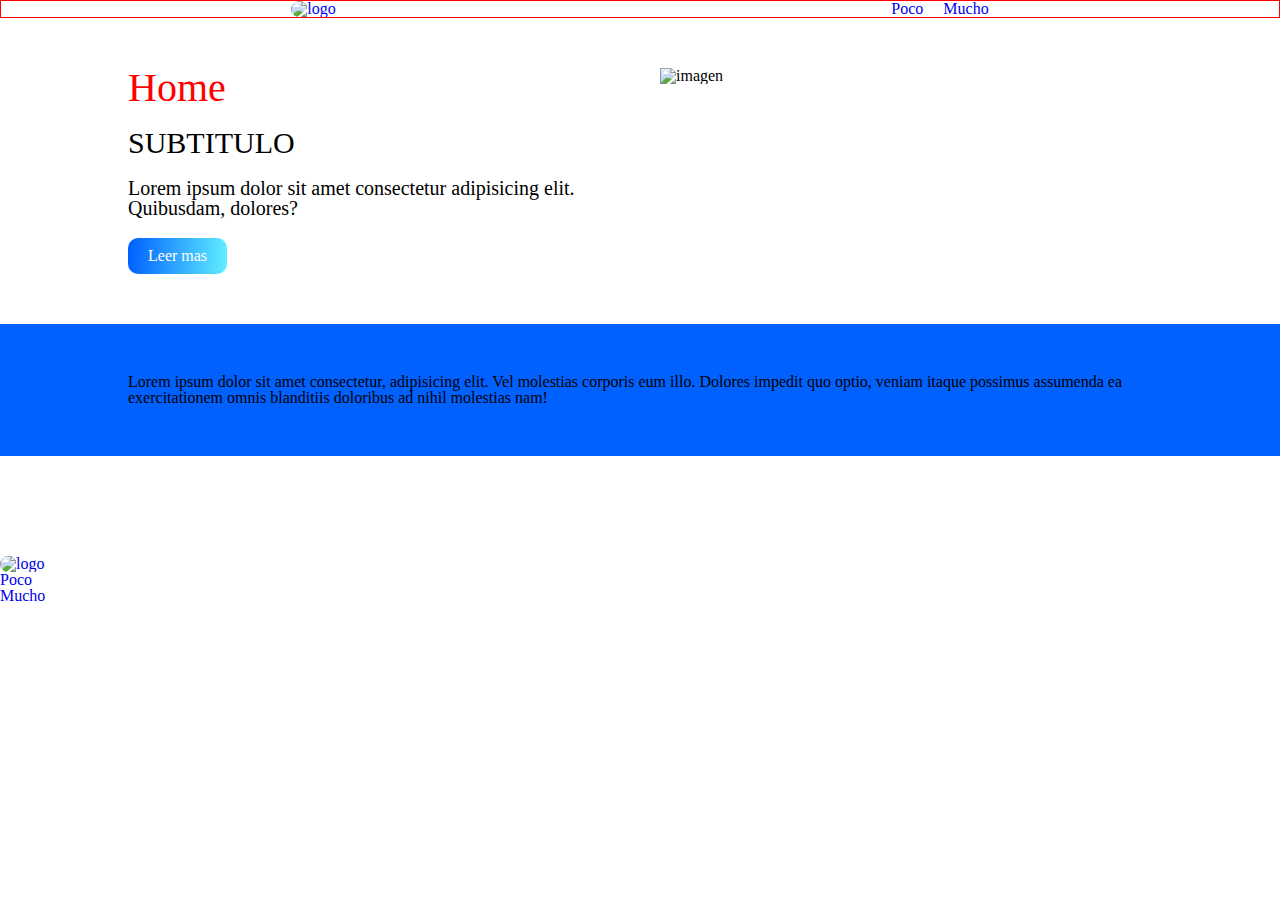
==== nav/index.html @ 5cb05b1c "inicial" ====
<!DOCTYPE html>
<html lang="en">
<head>
    <meta charset="UTF-8">
    <meta name="viewport" content="width=device-width, initial-scale=1.0">
    <title>Home</title>

    <link rel="stylesheet" href="style.css">
</head>
<body>

    <header> 
        <a href="/">
            <img class="logo" src="/imagenes/logo.svg" alt="logo"/>
        </a>
        <nav>
            <ul>
                <li><a href="poco.html">Poco</a></li>
                <li><a href="mucho.html">Mucho</a></li>
            </ul>
        </nav>
    </header>

    <section id="inicio" class="inicio">
        <div class="container">
            <div class="left">
                <h1>Home</h1>
                <p class="subtitulo">subtitulo</p>
                <p>Lorem ipsum dolor sit amet consectetur adipisicing elit. Quibusdam, dolores?</p>
                <a href="poco.html">Leer mas</a>
            </div>
            <div class="right">
                <img src="/imagenes/IMG_20241011_174031.jpg" alt="imagen" />
            </div>
        </div>
    </section>

    <section class="tomate">
        <div class="container">
            <p>Lorem ipsum dolor sit amet consectetur, adipisicing elit. Vel molestias corporis eum illo. Dolores impedit quo optio, veniam itaque possimus assumenda ea exercitationem omnis blanditiis doloribus ad nihil molestias nam!</p>
        </div>
    </section>

    <section class="lechuga">
        <div class="container">
        </div>
    </section>

    <footer> 
        <a href="/">
            <img class="logo" src="/imagenes/logo.svg" alt="logo"/>
        </a>
        <nav>
            <ul>
                <li><a href="poco.html">Poco</a></li>
                <li><a href="mucho.html">Mucho</a></li>
            </ul>
        </nav>
    </footer>
    
</body>
</html>
---- nav/style.css ----
/* 
    RESET CSS   
http://meyerweb.com/eric/tools/css/reset/ 
   v2.0 | 20110126
   License: none (public domain)
*/

html, body, div, span, applet, object, iframe,
h1, h2, h3, h4, h5, h6, p, blockquote, pre,
a, abbr, acronym, address, big, cite, code,
del, dfn, em, img, ins, kbd, q, s, samp,
small, strike, strong, sub, sup, tt, var,
b, u, i, center,
dl, dt, dd, ol, ul, li,
fieldset, form, label, legend,
table, caption, tbody, tfoot, thead, tr, th, td,
article, aside, canvas, details, embed, 
figure, figcaption, footer, header, hgroup, 
menu, nav, output, ruby, section, summary,
time, mark, audio, video {
	margin: 0;
	padding: 0;
	border: 0;
	font-size: 100%;
	font: inherit;
	vertical-align: baseline;
}
/* HTML5 display-role reset for older browsers */
article, aside, details, figcaption, figure, 
footer, header, hgroup, menu, nav, section {
	display: block;
}
body {
	line-height: 1;
}
ol, ul {
	list-style: none;
}
blockquote, q {
	quotes: none;
}
blockquote:before, blockquote:after,
q:before, q:after {
	content: '';
	content: none;
}
table {
	border-collapse: collapse;
	border-spacing: 0;
}
a{
    text-decoration: none;
}
img{
    display: block;
    max-width: 100%;
}

/* ELEMENTOS */

h1{ 
    font-size: 40px; 
    color: red; 
    /*text-align: center; */
}

a{
    display: block;
}

.logo{
    width: 100px;
    border-radius: 10px;
}

header,
header ul{
    display: flex;
}

header{
    gap: 500px;
    align-items: center;
    justify-content: center;
    
    border: 1px solid red;
}

header ul{
    gap: 20px;
}

.container{
    display: flex;

    width: 80%;
    margin-left: auto;
    margin-right: auto;

    gap: 40px;
}

/* SECCION INICIO*/
.inicio{
    padding-top: 50px;
    padding-bottom: 50px;
}

.left, .right{
    width: 50%;
}

.left{
    display: flex;
    flex-direction: column;
    gap: 20px;
    justify-content: center;

}

.left p{
    font-size: 20px;
}

.left p.subtitulo{
    font-size: 30px;
    text-transform: uppercase;
}

.left a{
  background: linear-gradient(92.45deg, #0061FF 1.26%, #60EFFF 99.71%);
  color: white;
  padding: 10px 20px;
  border-radius: 10px;
  width: fit-content;
}

.left a:hover{
    background: black;
    text-transform: uppercase;

}

.right img{
    width: 100%;
}

/* SECCION TOMATE */
.tomate{
    padding-top: 50px;
    padding-bottom: 50px;

    background-color: #0061FF;
}



/* seccion lechuga */
.lechuga{
    padding-top: 50px;
    padding-bottom: 50px;
}
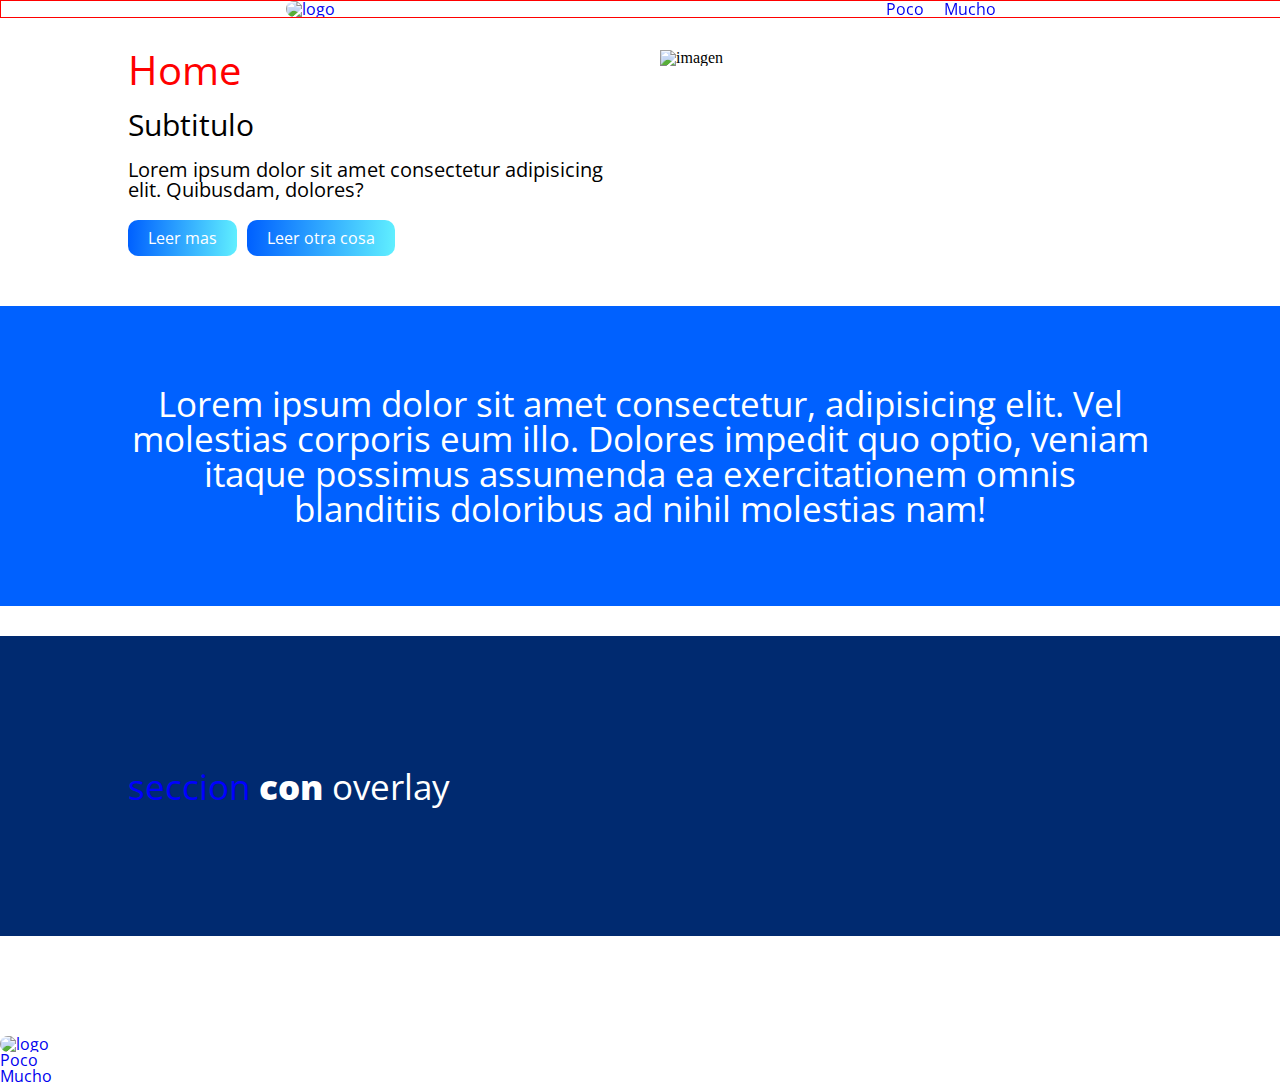
==== commit 7acee482: "2da clase" ====
--- a/nav/index.html
+++ b/nav/index.html
@@ -6,6 +6,10 @@
     <title>Home</title>
 
     <link rel="stylesheet" href="style.css">
+
+    <link rel="preconnect" href="https://fonts.googleapis.com">
+    <link rel="preconnect" href="https://fonts.gstatic.com" crossorigin>
+    <link href="https://fonts.googleapis.com/css2?family=Open+Sans:ital,wght@0,300..800;1,300..800&display=swap" rel="stylesheet">
 </head>
 <body>
 
@@ -27,7 +31,11 @@
                 <h1>Home</h1>
                 <p class="subtitulo">subtitulo</p>
                 <p>Lorem ipsum dolor sit amet consectetur adipisicing elit. Quibusdam, dolores?</p>
-                <a href="poco.html">Leer mas</a>
+                <div class="links">
+                    <a href="poco.html">Leer mas</a>
+                    <a href="poco.html" class="ultimo">Leer otra cosa</a>
+                </div>
+                
             </div>
             <div class="right">
                 <img src="/imagenes/IMG_20241011_174031.jpg" alt="imagen" />
@@ -36,10 +44,21 @@
     </section>
 
     <section class="tomate">
+        <video src="/videos/video-fondo.mp4" autoplay muted loop></video>
         <div class="container">
             <p>Lorem ipsum dolor sit amet consectetur, adipisicing elit. Vel molestias corporis eum illo. Dolores impedit quo optio, veniam itaque possimus assumenda ea exercitationem omnis blanditiis doloribus ad nihil molestias nam!</p>
+            
         </div>
     </section>
+
+    <section class="tomate tomate-dos">
+        <div class="overlay"></div>
+        <div class="container">
+            <p><span class="azul">seccion</span> <span class="gordito">con</span> overlay</p>
+        </div>
+    </section>
+
+    
 
     <section class="lechuga">
         <div class="container">
--- a/nav/style.css
+++ b/nav/style.css
@@ -73,6 +73,16 @@
     border-radius: 10px;
 }
 
+h1, h2, h3, h4, h5, h6, p, a, li{
+    font-family: "Open Sans", serif;
+}
+
+.azul{
+    color: blue;
+}
+.gordito{
+    font-weight: 900;
+}
 header,
 header ul{
     display: flex;
@@ -84,6 +94,11 @@
     justify-content: center;
     
     border: 1px solid red;
+
+    position: fixed;
+  width: 100%;
+  background: white;
+  z-index: 50;
 }
 
 header ul{
@@ -124,7 +139,11 @@
 
 .left p.subtitulo{
     font-size: 30px;
-    text-transform: uppercase;
+    text-transform: capitalize;
+}
+
+.left .links{
+
 }
 
 .left a{
@@ -151,12 +170,91 @@
     padding-bottom: 50px;
 
     background-color: #0061FF;
-}
-
+    background-image: url('/imagenes/fondo.png') ;
+    background-size: cover;
+    background-repeat: no-repeat;
+
+    min-height: 200px;
+    display: flex;
+    justify-content: center;
+    align-items: center;
+
+    /* para el video */
+    position:relative;
+}
+
+.tomate video{
+    position: absolute;
+    top: 0;
+    left: 0;
+    width: 100%;
+    height: 100%;
+    object-fit: cover;
+    z-index: 0;
+}
+
+.tomate .container{
+    position: relative;
+    z-index: 1;
+}
+
+.tomate p{
+    font-size: 35px;
+  color: white;
+  text-align: center;
+}
+
+.tomate-dos{
+    margin-top: 30px;
+    background-image: url('/imagenes/iron.jpg');
+}
+
+.tomate-dos .overlay{
+    position: absolute;
+    top: 0;
+    left: 0;
+    width: 100%;
+    height: 100%;
+    z-index: 0;
+    background-color: #0000008f;
+}
 
 
 /* seccion lechuga */
 .lechuga{
     padding-top: 50px;
     padding-bottom: 50px;
+}
+
+/* MEDIA QUERIES */
+@media(max-width: 600px){
+
+    .inicio .container{
+        flex-direction: column;
+    }
+
+    .left, .right {
+         width: 100%;
+    }
+
+    .tomate p{
+        font-size: 25px;
+    }    
+}
+
+@media(max-width: 400px){
+    .left .links a.ultimo{
+       margin-top: 10px;
+    }
+}
+
+@media(min-width: 401px){
+    .left .links{
+        display: flex;
+        gap: 10px;
+        align-items: center;
+    }
+    .left .links a.ultimo{
+        margin-top: 0;
+     }
 }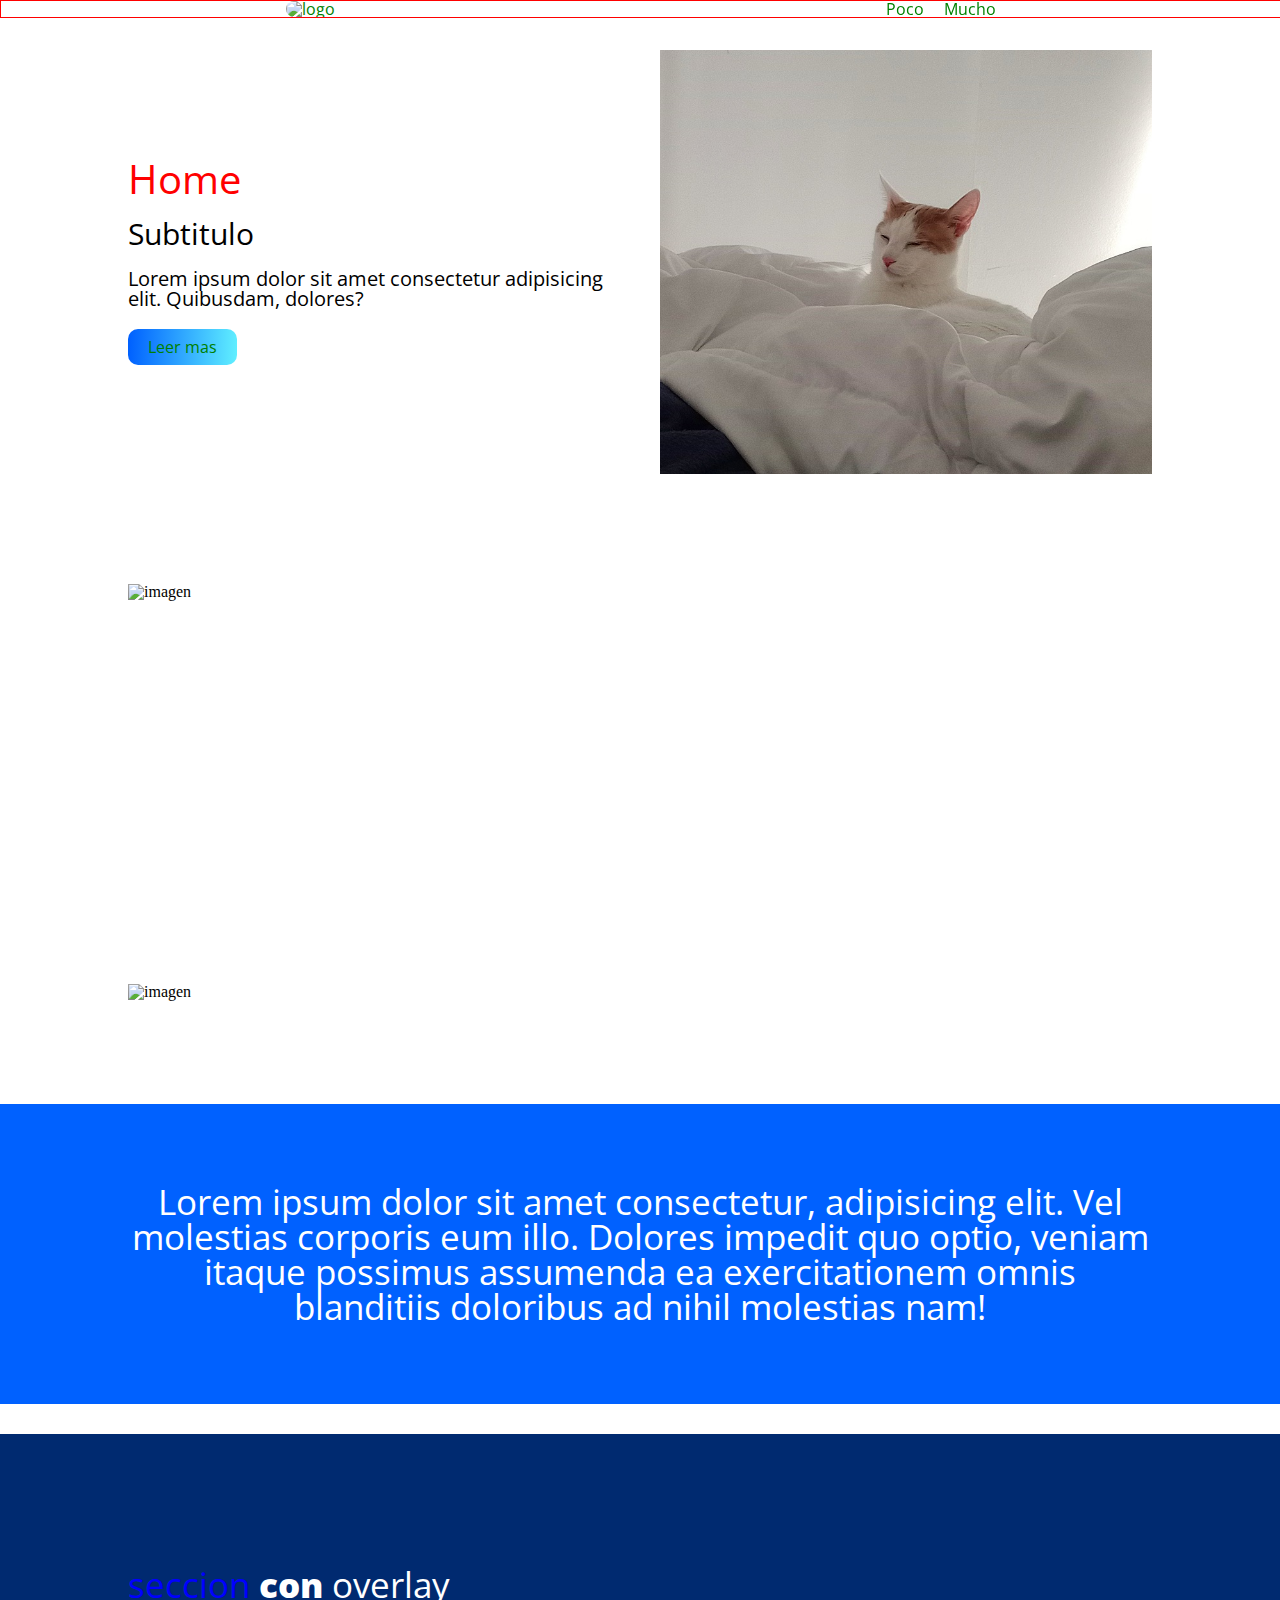
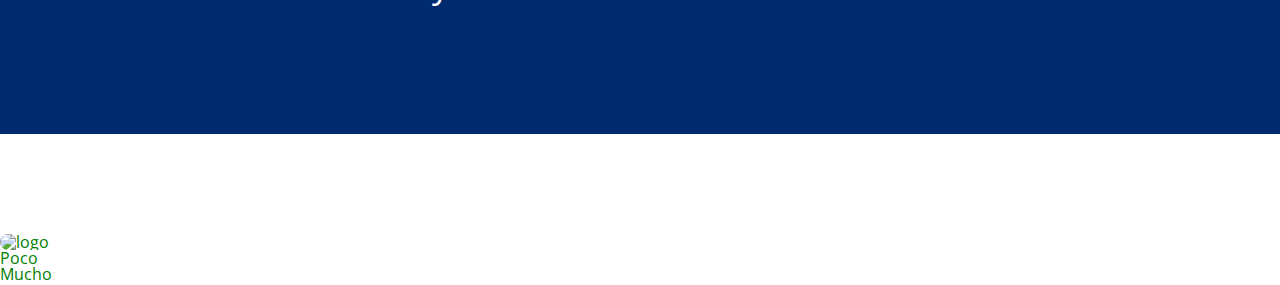
==== commit 9bc055e8: "js" ====
--- a/nav/index.html
+++ b/nav/index.html
@@ -10,6 +10,13 @@
     <link rel="preconnect" href="https://fonts.googleapis.com">
     <link rel="preconnect" href="https://fonts.gstatic.com" crossorigin>
     <link href="https://fonts.googleapis.com/css2?family=Open+Sans:ital,wght@0,300..800;1,300..800&display=swap" rel="stylesheet">
+
+    <script src="index.js"></script>
+
+    <!-- slider -->
+    <link rel="stylesheet" href="https://unpkg.com/flickity@2/dist/flickity.min.css">
+    <script src="https://unpkg.com/flickity@2/dist/flickity.pkgd.min.js"></script>
+    
 </head>
 <body>
 
@@ -32,13 +39,22 @@
                 <p class="subtitulo">subtitulo</p>
                 <p>Lorem ipsum dolor sit amet consectetur adipisicing elit. Quibusdam, dolores?</p>
                 <div class="links">
-                    <a href="poco.html">Leer mas</a>
-                    <a href="poco.html" class="ultimo">Leer otra cosa</a>
+                    <a href="poco.html" id="alerta">Leer mas</a>
+                    
                 </div>
-                
             </div>
             <div class="right">
-                <img src="/imagenes/IMG_20241011_174031.jpg" alt="imagen" />
+                <img src="./imagenes/IMG_20241011_174031.jpg" alt="imagen" />
+            </div>
+        </div>
+    </section>
+
+    <section class="cebolla">
+        <div class="container">
+            <div class="slider">
+                <img src="/imagenes/slider/slider (1).jpeg" alt="imagen" />
+                <img src="/imagenes/slider/slider (1).webp" alt="imagen" />
+                <img src="/imagenes/slider/slider (2).jpeg" alt="imagen" />
             </div>
         </div>
     </section>
@@ -58,7 +74,11 @@
         </div>
     </section>
 
-    
+    <style>
+        a{
+            color: green !important;
+        }
+    </style>
 
     <section class="lechuga">
         <div class="container">
@@ -77,5 +97,7 @@
         </nav>
     </footer>
     
+
+    
 </body>
 </html>--- a/nav/style.css
+++ b/nav/style.css
@@ -83,6 +83,11 @@
 .gordito{
     font-weight: 900;
 }
+
+.desaparecer{
+    display: none;
+}
+
 header,
 header ul{
     display: flex;
@@ -142,9 +147,6 @@
     text-transform: capitalize;
 }
 
-.left .links{
-
-}
 
 .left a{
   background: linear-gradient(92.45deg, #0061FF 1.26%, #60EFFF 99.71%);
@@ -164,6 +166,24 @@
     width: 100%;
 }
 
+/* SECCION CEBOLLA */
+.cebolla{
+    padding-top: 60px;
+    padding-bottom: 60px;
+    margin-bottom: 60px;
+}
+.cebolla .slider{
+    width: 100%;
+    height: 400px;
+}
+
+.cebolla img {
+    width: 100%; /* full width */
+    height: 100%;
+    object-fit: cover;
+    /*margin-right: 10px;*/
+  }
+
 /* SECCION TOMATE */
 .tomate{
     padding-top: 50px;
